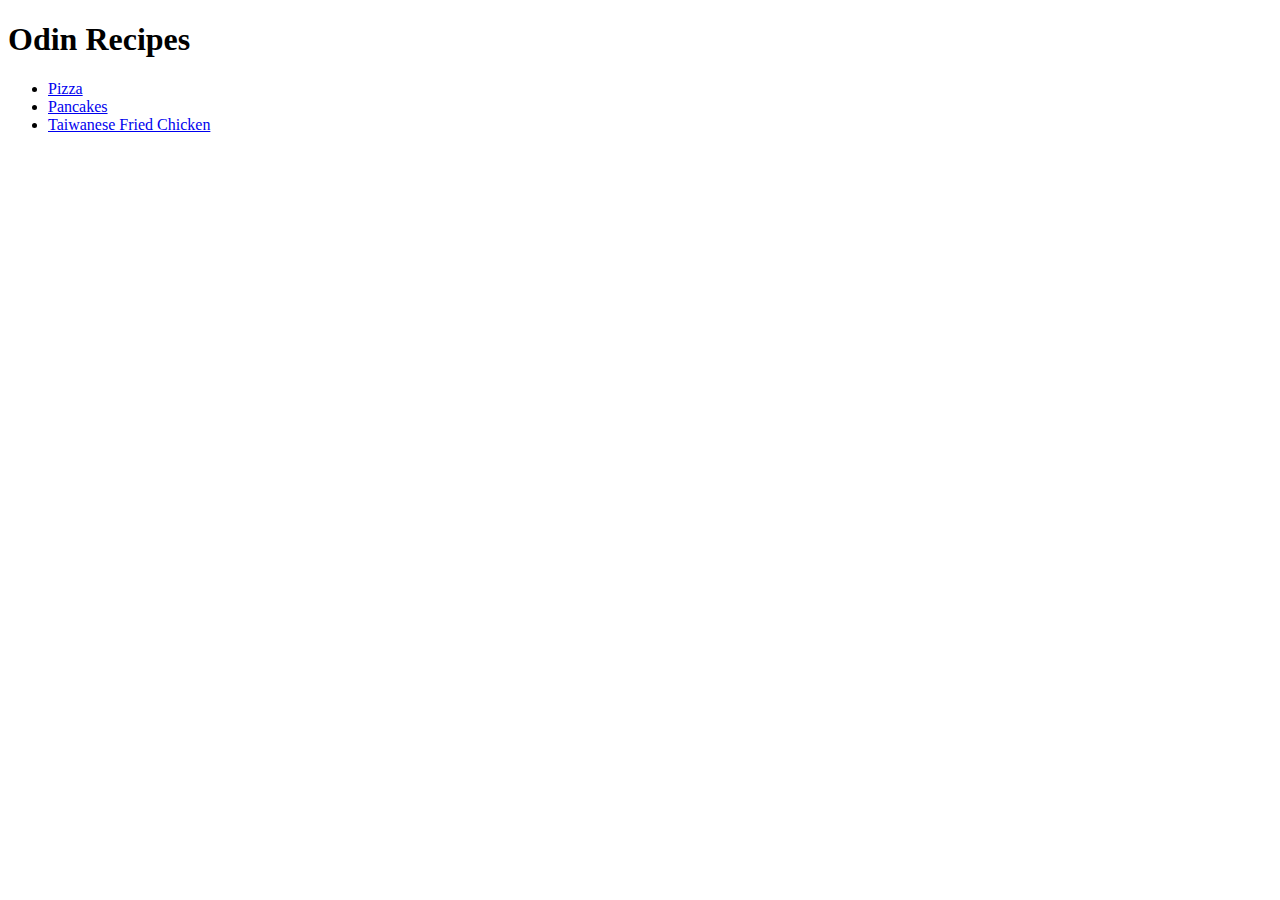
==== index.html @ 053f6904 "Make a main recipe page linked to food recipes" ====
<!DOCTYPE html>

<html lang="en">
    <head>
        <meta charset="utf-8">
        <title>Recipes Page</title>
    </head>

    <body>
        <h1>Odin Recipes</h1>
        <ul>
            <li><a href="recipes/pizza.html">Pizza</a></li>
            <li><a href="recipes/pancakes.html">Pancakes</a></li>
            <li><a href="recipes/chicken.html">Taiwanese Fried Chicken</a></li>
        </ul>
    </body>
</html>
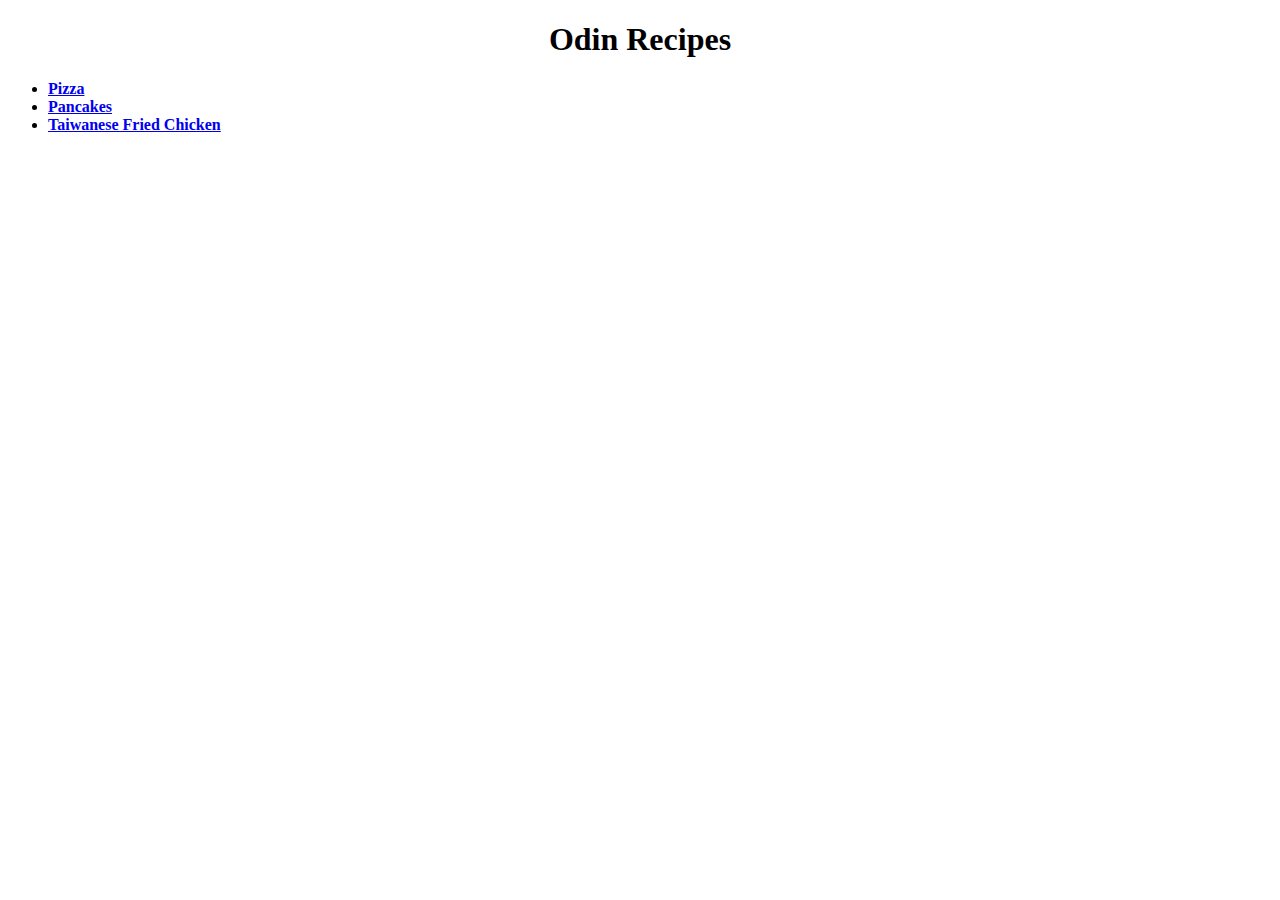
==== commit 77622dc8: "Add random styles to index.html and pizza.html" ====
--- a/index.html
+++ b/index.html
@@ -3,6 +3,7 @@
 <html lang="en">
     <head>
         <meta charset="utf-8">
+        <link rel="stylesheet" href="styles.css">
         <title>Recipes Page</title>
     </head>
 
--- a/styles.css
+++ b/styles.css
@@ -0,0 +1,8 @@
+li {
+    font-weight: bold;
+    text-align: left;
+}
+
+body {
+    text-align: center;
+}